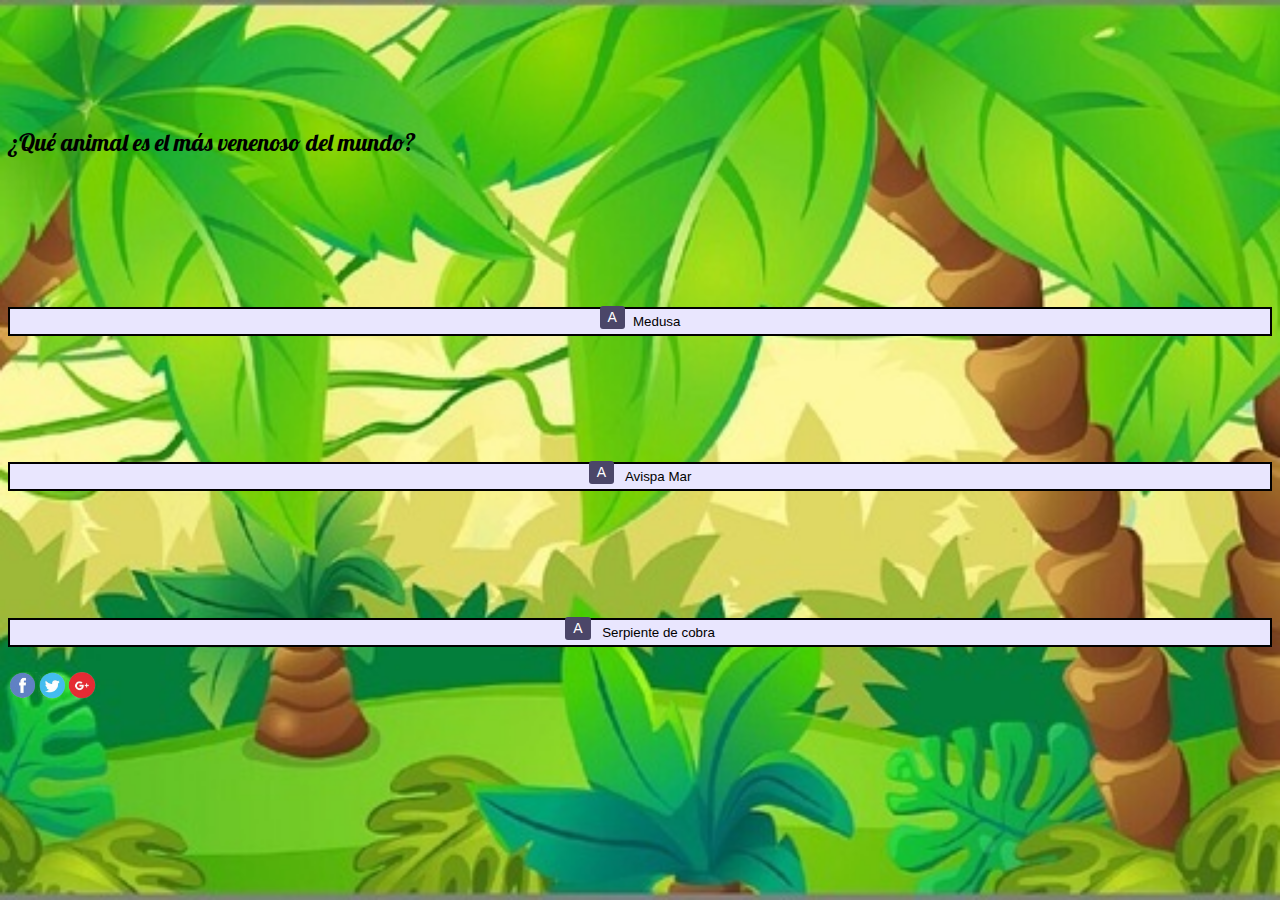
==== index.html @ 611ae2b5 "primera seccion implementada, botonos funcionales" ====
<!DOCTYPE html>
<html>
  <head>
    <meta charset="utf-8">
    <title>ABC-Quiz</title>
    <meta name="viewport" content="width=device-width, initial-scale=1">
    <!-- bootstrap -->
    <link rel="stylesheet" href="https://maxcdn.bootstrapcdn.com/bootstrap/4.0.0-beta/css/bootstrap.min.css" integrity="sha384-/Y6pD6FV/Vv2HJnA6t+vslU6fwYXjCFtcEpHbNJ0lyAFsXTsjBbfaDjzALeQsN6M" crossorigin="anonymous">
    <link rel="stylesheet" href="assets/css/style.css">
  </head>
  <body>
    <section class="inicio">
      <div class="container-fluid id="root"">
        <div class="row">
              <header class="col-md-12 col-xs-6 col-lg-12 text-center">
                <img id="img-header" src="assets/img/mono.png">
              </header>
              <!-- <div class="col-md-12">
                <div class="progress">
                    <div class="progress-bar progress-bar-success progress-bar-striped" role="progressbar"
                    aria-valuenow="40" aria-valuemin="0" aria-valuemax="100" style="width:100%">
                      100%
                    </div>
                  </div>
              </div> -->
          </div>
        </div>

  <div class="container botones">
  	<div class="row pregunta">
  	   <div class="col-lg-12 col-sm-12 text-center" id="pregunta"><p>¿Qué animal es el más venenoso del mundo?</p></div>
  	</div>

		<div class="row">
      		  <div class="col-lg-4 col-sm-10 col-xs-12">
      			 <a href="javascript:click();"><button class="btn btn-huge" id="opcion1" type="button" name="button"> <span class="letter">A</span>Medusa</button></a>

      			</div>

      			<div class="col-lg-4 col-sm-10 col-xs-12">
              <a href="javascript:click();"><button class="btn btn-huge opcion1" type="button" name="button" id='opcion2'> <span class="letter">A</span> Avispa Mar</button></a>
      			</div>

      			<div class="col-lg-4 col-sm-10 col-xs-12">
              <a href="javascript:click();"><button class="btn btn-huge" type="button" name="button" id='opcion3'> <span class="letter">A</span> Serpiente de cobra</button></a>
      			</div>
	   </div>
 </div>
  <div class="container-fluid imagenes">
    <div class="row">
      <div class="col-lg-12 col-md-10 col-xs-12 col-sm-12 text-center col-img"><img src="assets/img/face.png"><img src="assets/img/twiter.png" ><img src="assets/img/gmail.png"> </div>
    </div>
  </div>
</section>
<section class="respuesta">


</section>
  <!-- <p>Clicks <span id="clicks">0</span></p> -->
  <script src="assets/js/main.js" type="text/javascript"></script>
<!--  link Jquery-->
  <script src="https://ajax.googleapis.com/ajax/libs/jquery/3.2.1/jquery.min.js"></script>

  </body>
</html>
---- assets/css/style.css ----
@import url('https://fonts.googleapis.com/css?family=Lobster|PT+Serif|Raleway|Source+Sans+Pro');
body{
  background-image: url(../img/bosque.jpg);
      background-position: center center;
      background-repeat: no-repeat;
      background-attachment: fixed;
      background-size: cover;
      /*background-color: #464646;*/
}
header {
    width: 15%;
    /*position: absolute;*/
    top: auto;
    top: 15%;
    left: 50%;
    transform: translateX(-50%);
}
header img{
  width: 20%;
  margin-top: 5%;
}

.content .progress-container .progress {
    border-radius: 0;
    box-shadow: none;
    height: 5px;
    background-color: #edecf0;
}

.content .progress-container .progress {
    border-radius: 0;
    box-shadow: none;
    height: 5px;
    background-color: #edecf0;
}

.progress {
    overflow: hidden;
    height: 20px;
    /*margin-bottom: 20px;*/
    background-color: #f5f5f5;
    /*border-radius: 4px;
    -webkit-box-shadow: inset 0 1px 2px rgba(0,0,0,.1);
    box-shadow: inset 0 1px 2px rgba(0,0,0,.1);*/
}

/*fondo de color de la clase letter*/
.btn-dark .letter, .btn-huge .letter {
    font-size: 14px;
    font-weight: 400;
    display: inline-block;
    padding: 3px 8px 4px;
    background-color: #4b4668;
    color: #fff;
    margin-right: 8px;
    position: relative;
    top: -4px;
    border-radius: 3px;
}

.pregunta{
font-family: 'Lobster', cursive;
font-size: 1.5em;
}
/*botones*/
.botones{
  margin-top: 5%;
}
.botones button{
  border: 2px solid #000 !important;
  background-color: #e9e6fe;
  margin-top: 10%;
  width: 100%;
}
.botones button:hover{
  background-color: #d0c9ff;
}
/*imagenes de redes sociales*/
.imagenes img{
  width: 30px;
}
.imagenes .row .col-img{
  margin-top: 2%;
}
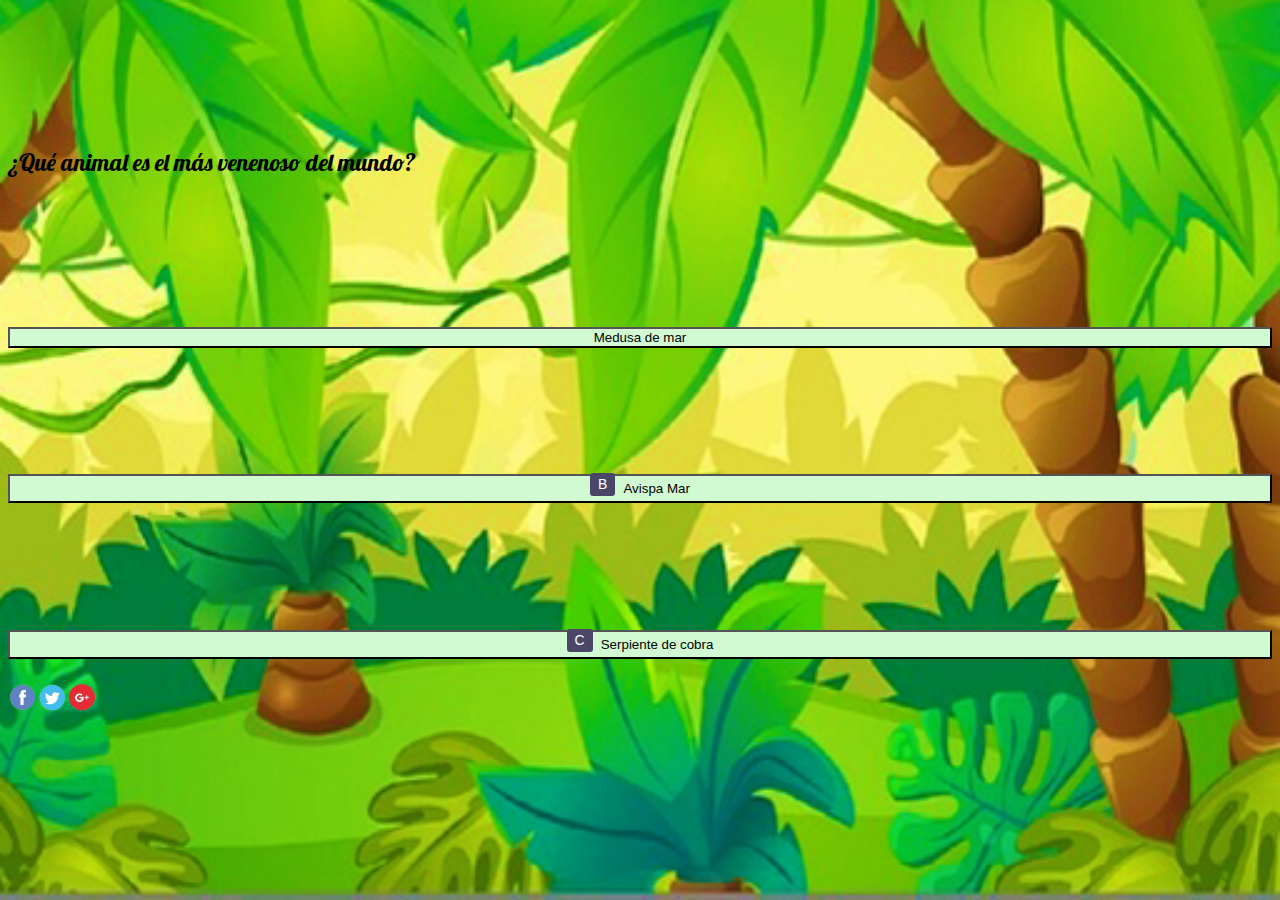
==== commit c4bafc2d: "muestra las preguntas al final con las respuestas que marco el usuario" ====
--- a/index.html
+++ b/index.html
@@ -26,23 +26,22 @@
           </div>
         </div>
 
-  <div class="container botones">
+  <div class="container botones" id="container">
   	<div class="row pregunta">
   	   <div class="col-lg-12 col-sm-12 text-center" id="pregunta"><p>¿Qué animal es el más venenoso del mundo?</p></div>
   	</div>
 
 		<div class="row">
-      		  <div class="col-lg-4 col-sm-10 col-xs-12">
-      			 <a href="javascript:click();"><button class="btn btn-huge" id="opcion1" type="button" name="button"> <span class="letter">A</span>Medusa</button></a>
-
+      		  <div class="col-lg-4 col-sm-10 col-xs-12"id="row-respuesta">
+      			 <a href="javascript:click();"><button class="btn btn-huge"  type="button" name="button" id="opcion1">Medusa de mar</button></a>
       			</div>
 
       			<div class="col-lg-4 col-sm-10 col-xs-12">
-              <a href="javascript:click();"><button class="btn btn-huge opcion1" type="button" name="button" id='opcion2'> <span class="letter">A</span> Avispa Mar</button></a>
+              <a href="javascript:click();"><button class="btn btn-huge opcion1" type="button" name="button" id='opcion2'> <span class="letter">B</span>Avispa Mar</button></a>
       			</div>
 
       			<div class="col-lg-4 col-sm-10 col-xs-12">
-              <a href="javascript:click();"><button class="btn btn-huge" type="button" name="button" id='opcion3'> <span class="letter">A</span> Serpiente de cobra</button></a>
+              <a href="javascript:click();"><button class="btn btn-huge" type="button" name="button" id='opcion3'> <span class="letter">C</span>Serpiente de cobra</button></a>
       			</div>
 	   </div>
  </div>
@@ -52,9 +51,25 @@
     </div>
   </div>
 </section>
-<section class="respuesta">
+<section class=" container-fluid" id="final">
+  <div class="row final-1">
+    <div class="col-lg-12 col-md-12 col-xs-12 col-sm-12 text-center">
+      <p>Aqui tu respuestas</p>
+    </div>
+    <div class="col-lg-12 col-md-12 col-xs-12 col-sm-12 text-center" id="mostrar-respuesta">
+      <!-- <ul >
+        <li>¿Qué animal es el más venenoso del mundo?</li>
+        <li>¿Cuál es el animal conocido en el refranero por ser víctima de la curiosidad?</li>
+        <li>¿Qué animal tiene 3 corazones?</li>
+        <li>¿A qué animal le pesa la lengua 2500Kg?</li>
+        <li>¿Qué único animal tiene las 5 vocales en su nombre?</li>
+      </ul> -->
+    </div>
+    <div class="col-lg-12 col-md-12 col-xs-12 col-sm-12  text-center">
+      <button type="button" class="btn btn-success" class="text-center">Enviar</button>
 
-
+    </div>
+</div>
 </section>
   <!-- <p>Clicks <span id="clicks">0</span></p> -->
   <script src="assets/js/main.js" type="text/javascript"></script>
--- a/assets/css/style.css
+++ b/assets/css/style.css
@@ -8,6 +8,9 @@
       background-size: cover;
       /*background-color: #464646;*/
 }
+#root img{
+  height: 357px;
+}
 header {
     width: 15%;
     /*position: absolute;*/
@@ -15,10 +18,11 @@
     top: 15%;
     left: 50%;
     transform: translateX(-50%);
+    margin-top: 2%;
 }
 header img{
-  width: 20%;
-  margin-top: 5%;
+  width: 25%;
+  margin-top: 1%;
 }
 
 .content .progress-container .progress {
@@ -68,14 +72,34 @@
   margin-top: 5%;
 }
 .botones button{
-  border: 2px solid #000 !important;
-  background-color: #e9e6fe;
+  /*border: 2px solid #000 !important;*/
+  background-color: #d1fad2;
   margin-top: 10%;
   width: 100%;
 }
 .botones button:hover{
-  background-color: #d0c9ff;
+  background-color: #9fe077;
 }
+#final{
+  display: none;
+}
+.final-1{
+  background-color: #fff;
+  /*margin: 30px 100px 10px 100px;*/
+  font-size: 1.2em;
+  text-align: justify;
+  height: 100%;
+
+}
+.final-1 p{
+  font-family: 'Lobster', cursive;
+  font-size: 1.5em;
+  margin-top: 2%;
+}
+ul li{
+  list-style:none;
+}
+
 /*imagenes de redes sociales*/
 .imagenes img{
   width: 30px;
